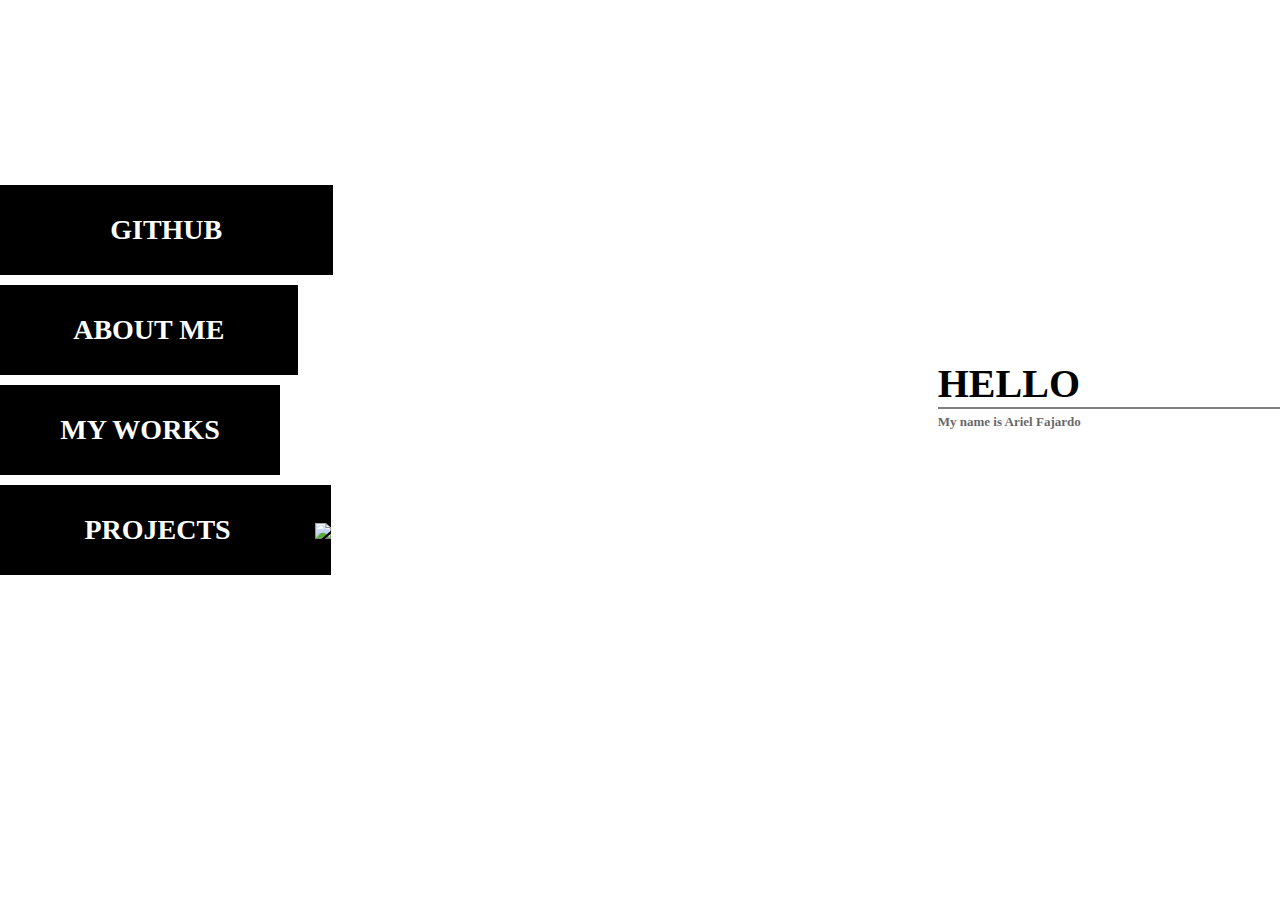
==== portfolio/index.html @ d55f67cc "added new files" ====
<!DOCTYPE html>
<html>
	<head>
	<title>Fajardo Auto Car Delearship</title>
	<link rel="stylesheet" type="text/css" href="css/style.css">
	</head>
<body>

	<div class="background">

	<div class="nav">
		<a class="a" href="#">GITHUB</a>
		<a class="b" href="#">ABOUT ME</a>
		<a class="c" href="#">MY WORKS</a>
		<a class="d" href="#">PROJECTS</a>
		<a class="logout" href="login.html"><img src="images/logout.png" height="80" class="logout"></a>
	</div>

	<div class="content">
		
		<div class="home">			
			<h1>Hello</h1>
			<h3>My name is Ariel Fajardo</h3>
		</div>

		<div class="aboutus">
			<p><b>Fajardo Auto Car dealership,</b><br>
			<img src="images/show1.gif">	
				Lambo #3232 model showcase<br>
				<a href="login.html">test</a><br>
			High Powered driving with new throttle</p>
		</div>

		<div class="gallery">
			<div class="image">
				<img src="">
			</div>

		</div>

	</div>

</div>

<script type="text/javascript" src="js/jquery-1.11.3.min.js"></script>
<script type="text/javascript">

	$(document).ready(function(){
		$('a').click(function(){
			//alert("i am click")
			var selected = $(this);
			$('a').removeClass('active');
			$(selected).addClass('active');
		});

		var $a = $('.a'),
		$b = $('.b'),
		$c = $('.c'),
		$d = $('.d'),
		$home = $('.home'),
		$aboutus = $('.aboutus'),
		$gallery = $('.gallery'),
		$contactus = $('.contactus');

		$a.click(function(){
			$home.fadeIn();
			$aboutus.fadeOut();
		});
		$b.click(function(){
			$home.fadeOut();
			$aboutus.fadeIn();
		});
		$c.click(function(){
			$home.fadeIn();
			$aboutus.fadeOut();
		});
		$d.click(function(){
			$home.fadeIn();
			$aboutus.fadeOut();
		});

	});

</script>
</body>
</html>
---- portfolio/css/style.css ----
*{
	margin: 0;
	padding: 0;
}
html, body{
	width: 100%;
	height: 100%;
	font-size: 14px;
	font-weight: normal;
}
.background{
	width: 100%;
	height: 100%;
	background-image: url(../images/bg.jpg);
	background-repeat: no-repeat;
	background-size: cover;
	position: relative;
	overflow-y: auto;
}
.nav{
	width: 350px;
	height: auto;
	position: absolute;
	top: 20%;
	left: 0;
}
.nav a{
	text-decoration: none;
	font-size: 28px;
	font-family: verdana;
	font-weight: bold;
	height: 90px;
	margin:  5px 0;
	float: left;
	display: inline-block;
	background-color: black;
	color: white;
	line-height: 90px;
	text-align: center;
	transition: 300ms;
}
a.active{
	background-color: white;
	color: black;
}
a.active, .nav a:hover{
	background-color: white;
	color: black;
	width: 100%;

}
.a{
	width: 95%;
}
.b{
	width: 85%;
}
.c{
	width: 80%;
}
.d{
	width: 90%;
}
a logout{
	width: 40%;
}
.content{
	position: absolute;
	width: 300px;
	min-height: 300px;
	height: auto;
	/*background-color: red;*/
	right: 0;
	top: 15%;
}
.home{
	position: absolute;
	right: 0;
	bottom: 0;
	color: black;
	font-family: verdana;
}
.home h1{
	font-size: 40px;
	padding-right: 200px;
	border-bottom: 2px solid grey;
	text-transform: uppercase;
}
.home h3{
	font-size: 13px;
	padding: 5px 0;
	opacity: 0.6;
}
.aboutus{
	position: absolute;
	right: 0;
	top: 10px;
	bottom: -50px;
	color: black;
	font-family: century gothic;
	padding: 0 60px;
	display: none;
}
.aboutus p{
	font-size: 18px;
	line-height: 28px;
	margin-bottom: 15px;
}
.gallery{
	position: absolute;
	right: 0;
	top: 10px;
	color: white;
	padding: 0px 60px;
}
.gallery .image{
	width: 23%;
	margin: 2%;
}
.image img{
	width: 100%;
	
}
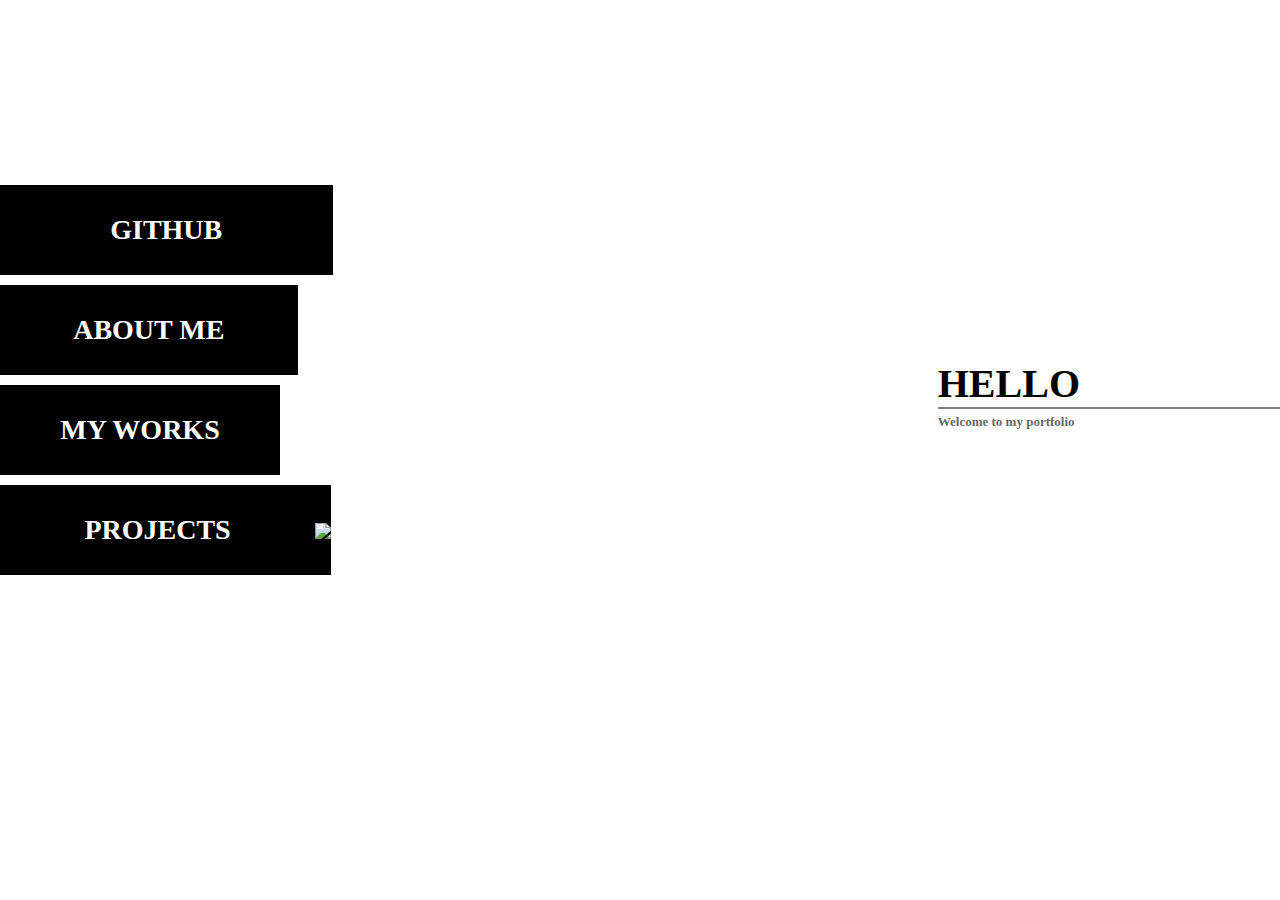
==== commit 65ea3fa0: "Update" ====
--- a/portfolio/index.html
+++ b/portfolio/index.html
@@ -1,7 +1,7 @@
 <!DOCTYPE html>
 <html>
 	<head>
-	<title>Fajardo Auto Car Delearship</title>
+	<title>Hello</title>
 	<link rel="stylesheet" type="text/css" href="css/style.css">
 	</head>
 <body>
@@ -20,7 +20,7 @@
 		
 		<div class="home">			
 			<h1>Hello</h1>
-			<h3>My name is Ariel Fajardo</h3>
+			<h3>Welcome to my portfolio</h3>
 		</div>
 
 		<div class="aboutus">
